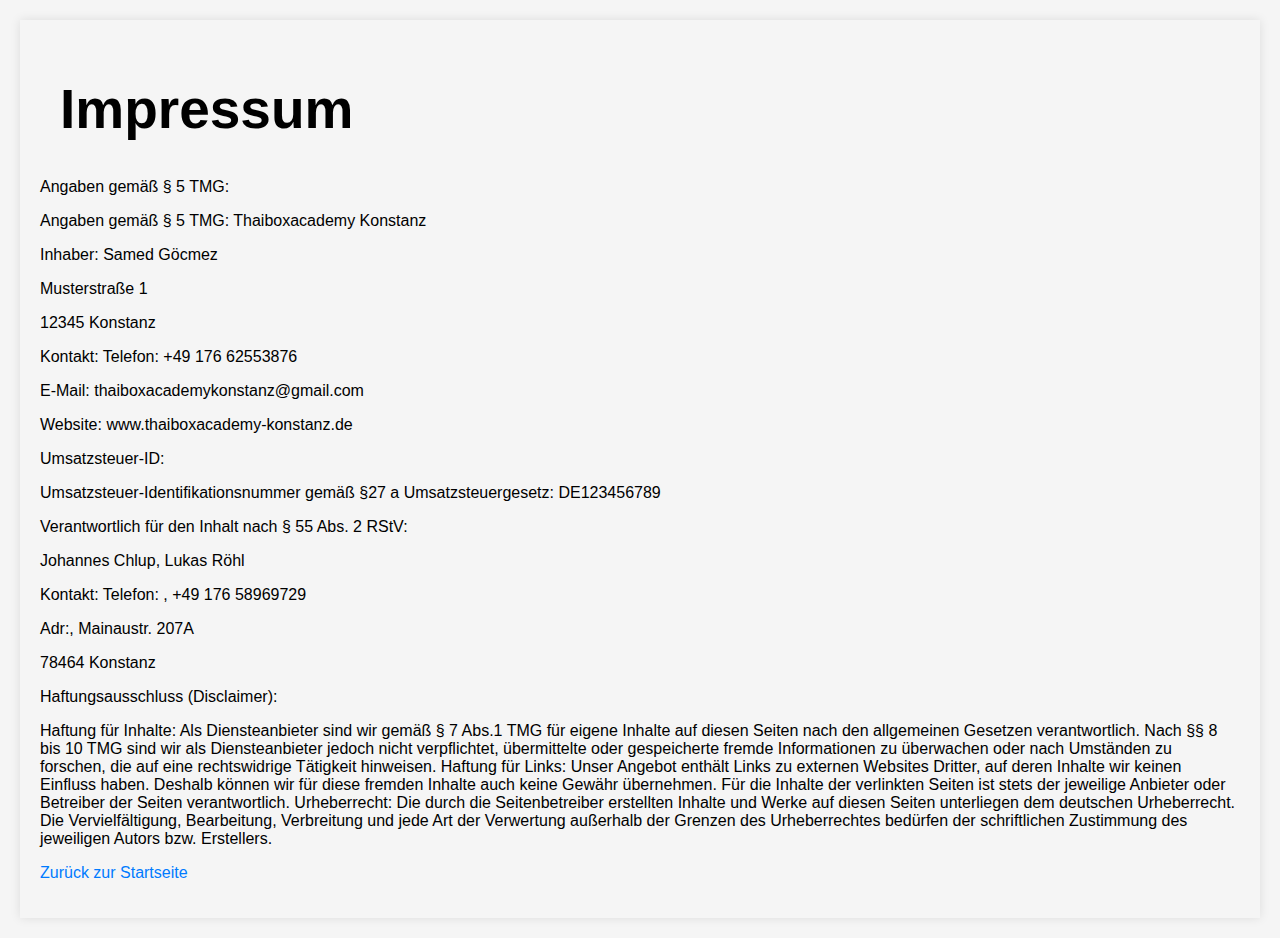
==== impressum.html @ 4da9cb88 "Push TBA Web" ====
<!DOCTYPE html>
<html lang="de">
  <head>
    <meta charset="UTF-8" />
    <meta name="viewport" content="width=device-width, initial-scale=1.0" />
    <title>Impressum</title>
    <link rel="stylesheet" href="style.css" />
    <title>Document</title>
    <link rel="preconnect" href="https://fonts.googleapis.com" />
    <link rel="preconnect" href="https://fonts.gstatic.com" crossorigin />
    <link
      href="https://fonts.googleapis.com/css2?family=Bricolage+Grotesque:opsz,wght@12..96,200..800&display=swap"
      rel="stylesheet"
    />
  </head>
  <body>
    <div class="dataimptext">
      <h1>Impressum</h1>
      <p>Angaben gemäß § 5 TMG:</p>

      <p>Angaben gemäß § 5 TMG: Thaiboxacademy Konstanz</p>
      <p>Inhaber: Samed Göcmez</p>
      <p>Musterstraße 1</p>
      <p>12345 Konstanz</p>

      <p>Kontakt: Telefon: +49 176 62553876</p>
      <p>E-Mail: thaiboxacademykonstanz@gmail.com</p>
      <p>Website: www.thaiboxacademy-konstanz.de</p>

      <p>Umsatzsteuer-ID:</p>
      <p>
        Umsatzsteuer-Identifikationsnummer gemäß §27 a Umsatzsteuergesetz:
        DE123456789
      </p>

      <p>Verantwortlich für den Inhalt nach § 55 Abs. 2 RStV:</p>
      <p>Johannes Chlup, Lukas Röhl</p>
      <p>Kontakt: Telefon: , +49 176 58969729</p>
      <p>Adr:, Mainaustr. 207A</p>
      <p>78464 Konstanz</p>

      <p>Haftungsausschluss (Disclaimer):</p>

      <p>
        Haftung für Inhalte: Als Diensteanbieter sind wir gemäß § 7 Abs.1 TMG
        für eigene Inhalte auf diesen Seiten nach den allgemeinen Gesetzen
        verantwortlich. Nach §§ 8 bis 10 TMG sind wir als Diensteanbieter jedoch
        nicht verpflichtet, übermittelte oder gespeicherte fremde Informationen
        zu überwachen oder nach Umständen zu forschen, die auf eine
        rechtswidrige Tätigkeit hinweisen. Haftung für Links: Unser Angebot
        enthält Links zu externen Websites Dritter, auf deren Inhalte wir keinen
        Einfluss haben. Deshalb können wir für diese fremden Inhalte auch keine
        Gewähr übernehmen. Für die Inhalte der verlinkten Seiten ist stets der
        jeweilige Anbieter oder Betreiber der Seiten verantwortlich.
        Urheberrecht: Die durch die Seitenbetreiber erstellten Inhalte und Werke
        auf diesen Seiten unterliegen dem deutschen Urheberrecht. Die
        Vervielfältigung, Bearbeitung, Verbreitung und jede Art der Verwertung
        außerhalb der Grenzen des Urheberrechtes bedürfen der schriftlichen
        Zustimmung des jeweiligen Autors bzw. Erstellers.
      </p>

      <p><a href="index.html">Zurück zur Startseite</a></p>
    </div>
  </body>
</html>
---- style.css ----
body {
  background-color: whitesmoke;
  font-family: Arial, sans-serif;
  margin: 0;
  padding: 0;
}

h1 {
  font-size: 55px;
  margin-left: 20px;
  margin-right: 20px;
}

h2 {
  margin-left: 80px;
  margin-right: 80px;
  color: black;
}

h3 {
  text-align: center;
  font-size: 25px;
  margin-bottom: 25px;
}

button {
  margin-top: 10px;
  margin-bottom: 10px;
  margin-left: 30px;
  margin-right: 30px;
  border: none;
  background-color: transparent;
  color: #000;
  font-size: 30px;
}

.bildlogo {
  height: 300px;
}

.logo {
  display: flex;
  justify-content: center;
  align-items: center;
  margin-top: -50px;
}

.bildlogo.fixed {
  position: fixed;
  top: 0;
  left: 0;
  margin-top: -30px;
  margin-left: 10px;
  height: 200px;
  transition: all 0.5s ease;
}

.bildlogo.normal {
  height: 300px;
  transition: all 0.5s ease;
}

.leiste {
  display: flex;
  justify-content: center;
  align-items: center;
  width: 100%;
  margin: 0;
  background-color: gold;
  box-sizing: border-box;
}

.second {
  margin-top: 50px;
}

.leiste div {
  padding: 10px 20px;
}

.leiste div:hover h2 {
  text-decoration: underline;
}

.stundenplan {
  display: flex;
  justify-content: center;
  margin-top: 70px;
  margin-right: 37px;
  font-family: "Bricolage Grotesque", sans-serif;
}

.time {
  background-color: goldenrod;
  border-radius: 5px;
}

.eintrag p {
  margin: 5px;
}

.eintrag p.time {
  margin-bottom: 10px;
}

.eintrag p + p {
  margin-top: 2px;
}

.hidden {
  visibility: hidden;
}

.wochentag {
  border-right: solid 2px #000;
  box-sizing: border-box;
  overflow: hidden;
  width: 200px;
  height: auto;
  white-space: nowrap;
  text-overflow: ellipsis;
}

.samstag {
  border: none;
}

.eintrag {
  text-align: center;
  border: solid 2px #000;
  margin: 15px;
  height: 110px;
  width: 160px;
  border-radius: 5%;
}

.uberuns {
  margin-top: 120px;
  margin-bottom: 50px;
  display: flex;
  justify-content: space-evenly;
  background-color: lightgray;
}

.gruppe {
  height: 420px;
  border: solid;
  border-width: 5px;
  border-color: gray;
}

.uber {
  margin: 30px;
}

.text {
  width: 500px;
  font-size: 20px;
}

.insta {
  background: #C13584;
  position: relative;
  padding: 10px 20px;
  display: flex;
  align-items: center;
  font-size: 50px;
  font-weight: 100;
  text-decoration: none;
  cursor: pointer;
  border: 1px solid #C13584;
  border-radius: 25px;
  outline: none;
  overflow: hidden;
  color: #fff;
  text-align: center;
  box-shadow: 0 4px 8px rgba(0, 0, 0, 0.1);
}

.insta:hover {
  background-color: #c13584;
  box-shadow: 0 10px 30px rgba(0, 0, 0, 0.5);
}

.instabutton {
  display: flex;
  justify-content: center;
  margin-top: 20px;
}

.conti {
  text-align: center;
}

.contact {
  margin-top: 50px;
  display: flex;
  justify-content: space-evenly;
  background-color: lightgray;
  margin-bottom: 100px;
}

.c {
  margin: 30px;
}

.map {
  border: solid;
  border-width: 5px;
  border-color: gray;
}

.footer-links {
  text-align: center;
  padding: 20px;
  margin-top: 40px;
  border-top: 1px solid #ccc;
  background-color: #eaeaea;
}

.footer-links a {
  margin: 0 15px;
  font-size: 16px;
  color: #555;
}

.footer-links a:hover {
  color: #000;
  text-decoration: underline;
}

.dataimp body {
  font-family: Arial, sans-serif;
  line-height: 1.6;
  margin: 0;
  padding: 0;
  background-color: #f4f4f4;
}

.dataimptext {
  max-width: 1200px;
  margin: 20px auto;
  padding: 20px;
  background: whitesmoke;
  box-shadow: 0 0 10px rgba(0, 0, 0, 0.1);
}

.dataimp h1 {
  color: #333;
}

a {
  color: #007BFF;
  text-decoration: none;
}

a:hover {
  text-decoration: underline;
}

@media (max-width: 600px) {
  body {
    background-color: lightblue;
  }
  
  .eintrag {
    text-align: center;
    border: solid 2px #000;
    margin: 15px;
    height: 50px;
    width: 120px;
  }
}
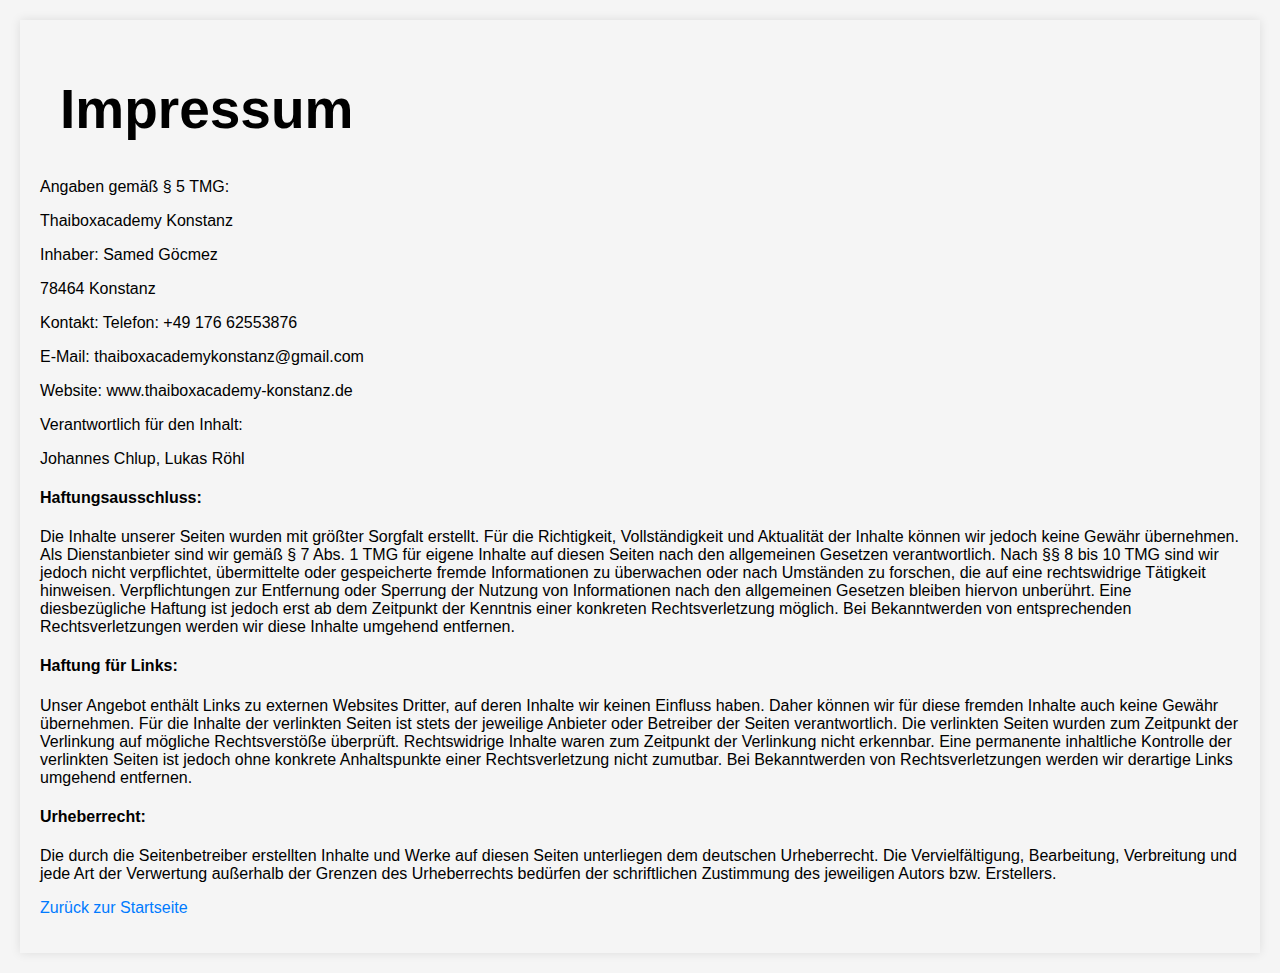
==== commit 67cab0b2: "added imppressum" ====
--- a/impressum.html
+++ b/impressum.html
@@ -18,46 +18,58 @@
       <h1>Impressum</h1>
       <p>Angaben gemäß § 5 TMG:</p>
 
-      <p>Angaben gemäß § 5 TMG: Thaiboxacademy Konstanz</p>
+      <p>Thaiboxacademy Konstanz</p>
       <p>Inhaber: Samed Göcmez</p>
-      <p>Musterstraße 1</p>
-      <p>12345 Konstanz</p>
+      <p>78464 Konstanz</p>
 
       <p>Kontakt: Telefon: +49 176 62553876</p>
       <p>E-Mail: thaiboxacademykonstanz@gmail.com</p>
       <p>Website: www.thaiboxacademy-konstanz.de</p>
 
-      <p>Umsatzsteuer-ID:</p>
+      <p>Verantwortlich für den Inhalt:</p>
+      <p>Johannes Chlup, Lukas Röhl</p>
+
+      <h4>Haftungsausschluss:</h4>
+
       <p>
-        Umsatzsteuer-Identifikationsnummer gemäß §27 a Umsatzsteuergesetz:
-        DE123456789
+        Die Inhalte unserer Seiten wurden mit größter Sorgfalt erstellt. Für die
+        Richtigkeit, Vollständigkeit und Aktualität der Inhalte können wir
+        jedoch keine Gewähr übernehmen. Als Dienstanbieter sind wir gemäß § 7
+        Abs. 1 TMG für eigene Inhalte auf diesen Seiten nach den allgemeinen
+        Gesetzen verantwortlich. Nach §§ 8 bis 10 TMG sind wir jedoch nicht
+        verpflichtet, übermittelte oder gespeicherte fremde Informationen zu
+        überwachen oder nach Umständen zu forschen, die auf eine rechtswidrige
+        Tätigkeit hinweisen. Verpflichtungen zur Entfernung oder Sperrung der
+        Nutzung von Informationen nach den allgemeinen Gesetzen bleiben hiervon
+        unberührt. Eine diesbezügliche Haftung ist jedoch erst ab dem Zeitpunkt
+        der Kenntnis einer konkreten Rechtsverletzung möglich. Bei Bekanntwerden
+        von entsprechenden Rechtsverletzungen werden wir diese Inhalte umgehend
+        entfernen.
       </p>
 
-      <p>Verantwortlich für den Inhalt nach § 55 Abs. 2 RStV:</p>
-      <p>Johannes Chlup, Lukas Röhl</p>
-      <p>Kontakt: Telefon: , +49 176 58969729</p>
-      <p>Adr:, Mainaustr. 207A</p>
-      <p>78464 Konstanz</p>
+      <h4>Haftung für Links:</h4>
+      <p>
+        Unser Angebot enthält Links zu externen Websites Dritter, auf deren
+        Inhalte wir keinen Einfluss haben. Daher können wir für diese fremden
+        Inhalte auch keine Gewähr übernehmen. Für die Inhalte der verlinkten
+        Seiten ist stets der jeweilige Anbieter oder Betreiber der Seiten
+        verantwortlich. Die verlinkten Seiten wurden zum Zeitpunkt der
+        Verlinkung auf mögliche Rechtsverstöße überprüft. Rechtswidrige Inhalte
+        waren zum Zeitpunkt der Verlinkung nicht erkennbar. Eine permanente
+        inhaltliche Kontrolle der verlinkten Seiten ist jedoch ohne konkrete
+        Anhaltspunkte einer Rechtsverletzung nicht zumutbar. Bei Bekanntwerden
+        von Rechtsverletzungen werden wir derartige Links umgehend entfernen.
+      </p>
 
-      <p>Haftungsausschluss (Disclaimer):</p>
+      <h4>Urheberrecht:</h4>
+      <p>
+        Die durch die Seitenbetreiber erstellten Inhalte und Werke auf diesen
+        Seiten unterliegen dem deutschen Urheberrecht. Die Vervielfältigung,
+        Bearbeitung, Verbreitung und jede Art der Verwertung außerhalb der
+        Grenzen des Urheberrechts bedürfen der schriftlichen Zustimmung des
+        jeweiligen Autors bzw. Erstellers.
+      </p>
 
-      <p>
-        Haftung für Inhalte: Als Diensteanbieter sind wir gemäß § 7 Abs.1 TMG
-        für eigene Inhalte auf diesen Seiten nach den allgemeinen Gesetzen
-        verantwortlich. Nach §§ 8 bis 10 TMG sind wir als Diensteanbieter jedoch
-        nicht verpflichtet, übermittelte oder gespeicherte fremde Informationen
-        zu überwachen oder nach Umständen zu forschen, die auf eine
-        rechtswidrige Tätigkeit hinweisen. Haftung für Links: Unser Angebot
-        enthält Links zu externen Websites Dritter, auf deren Inhalte wir keinen
-        Einfluss haben. Deshalb können wir für diese fremden Inhalte auch keine
-        Gewähr übernehmen. Für die Inhalte der verlinkten Seiten ist stets der
-        jeweilige Anbieter oder Betreiber der Seiten verantwortlich.
-        Urheberrecht: Die durch die Seitenbetreiber erstellten Inhalte und Werke
-        auf diesen Seiten unterliegen dem deutschen Urheberrecht. Die
-        Vervielfältigung, Bearbeitung, Verbreitung und jede Art der Verwertung
-        außerhalb der Grenzen des Urheberrechtes bedürfen der schriftlichen
-        Zustimmung des jeweiligen Autors bzw. Erstellers.
-      </p>
 
       <p><a href="index.html">Zurück zur Startseite</a></p>
     </div>
